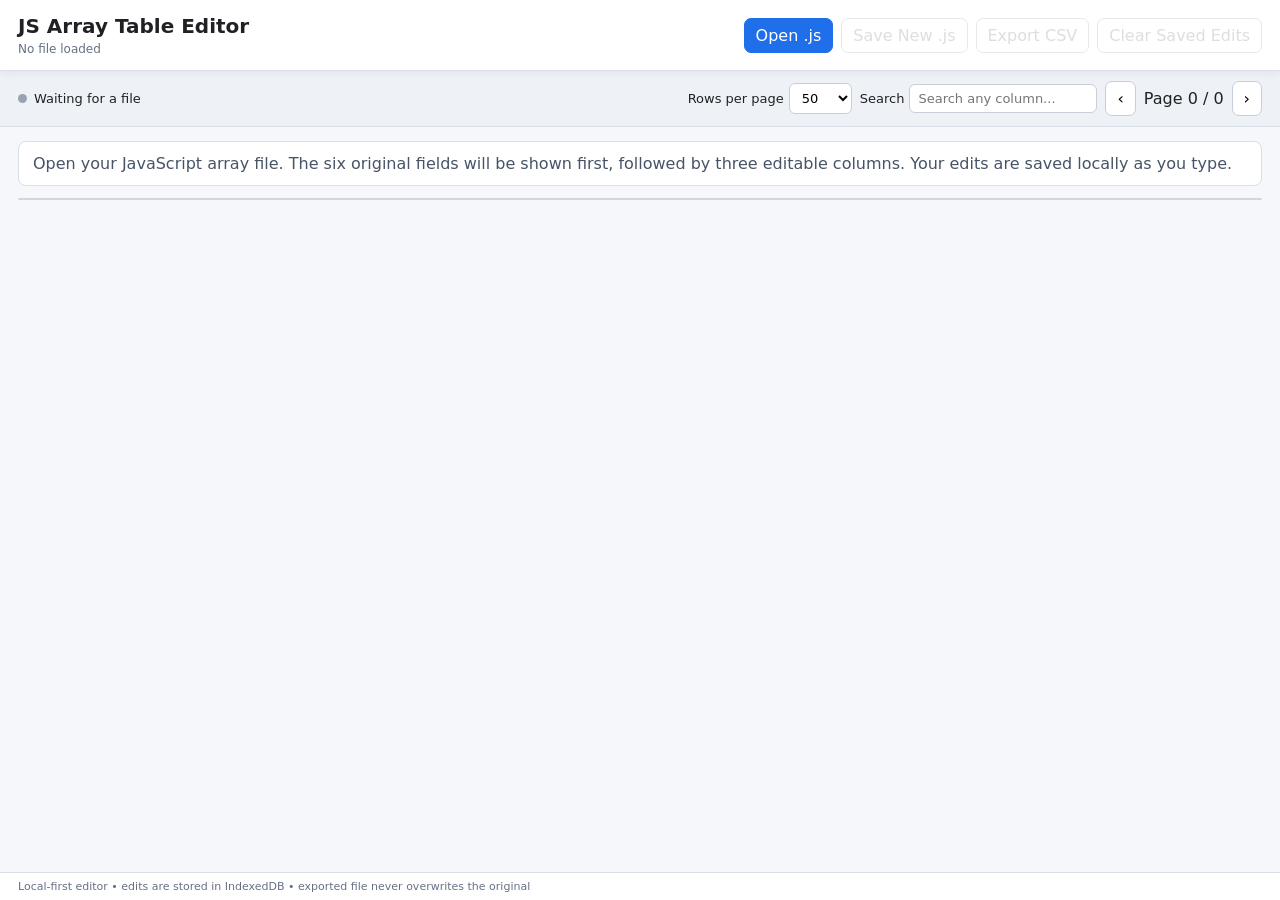
==== arrayEdit/index.html @ d63354dd "update" ====
<!DOCTYPE html>
<html lang="en">
<head>
  <meta charset="UTF-8">
  <meta name="viewport" content="width=device-width, initial-scale=1.0">
  <title>JS Array Table Editor</title>
  <link rel="stylesheet" href="styles.css">
</head>
<body>
  <header class="topbar">
    <div>
      <h1>JS Array Table Editor</h1>
      <div id="fileInfo" class="muted">No file loaded</div>
    </div>
    <div class="actions">
      <label class="button primary">
        Open .js
        <input id="fileInput" type="file" accept=".js,text/javascript,application/javascript">
      </label>
      <button id="saveButton" disabled>Save New .js</button>
      <button id="csvButton" disabled>Export CSV</button>
      <button id="clearEditsButton" disabled>Clear Saved Edits</button>
    </div>
  </header>

  <section class="toolbar">
    <div class="status">
      <span id="saveStatus" class="status-dot"></span>
      <span id="saveText">Waiting for a file</span>
    </div>
    <div class="controls">
      <label>Rows per page
        <select id="pageSize">
          <option>25</option>
          <option selected>50</option>
          <option>100</option>
          <option>250</option>
        </select>
      </label>
      <label>Search
        <input id="searchInput" type="search" placeholder="Search any column...">
      </label>
      <button id="prevPage">‹</button>
      <span id="pageInfo">Page 0 / 0</span>
      <button id="nextPage">›</button>
    </div>
  </section>

  <main>
    <div id="message" class="message">
      Open your JavaScript array file. The six original fields will be shown first,
      followed by three editable columns. Your edits are saved locally as you type.
    </div>

    <div class="table-wrap">
      <table id="dataTable" hidden>
        <thead>
          <tr id="headerRow"></tr>
        </thead>
        <tbody id="tableBody"></tbody>
      </table>
    </div>
  </main>

  <footer>
    <span>Local-first editor • edits are stored in IndexedDB • exported file never overwrites the original</span>
  </footer>

  <script src="app.js"></script>
</body>
</html>
---- arrayEdit/styles.css ----
* { box-sizing: border-box; }

:root {
  font-family: system-ui, -apple-system, "Segoe UI", Roboto, Arial, sans-serif;
  color: #202124;
  background: #f5f7fa;
}

body {
  margin: 0;
  min-height: 100vh;
  display: flex;
  flex-direction: column;
}

.topbar {
  position: sticky;
  top: 0;
  z-index: 10;
  display: flex;
  justify-content: space-between;
  gap: 20px;
  align-items: center;
  padding: 14px 18px;
  background: white;
  border-bottom: 1px solid #d9dee7;
  box-shadow: 0 2px 8px rgba(0,0,0,.06);
}

h1 { margin: 0 0 4px; font-size: 20px; }
.muted { color: #667085; font-size: 12px; }

.actions, .controls {
  display: flex;
  align-items: center;
  gap: 8px;
  flex-wrap: wrap;
}

button, .button, select, input {
  font: inherit;
}

button, .button {
  border: 1px solid #c7ced9;
  background: white;
  border-radius: 7px;
  padding: 7px 11px;
  cursor: pointer;
}

button:hover, .button:hover { background: #f0f3f7; }
button:disabled { opacity: .45; cursor: not-allowed; }

.button {
  display: inline-flex;
  align-items: center;
  position: relative;
}

.button input {
  position: absolute;
  inset: 0;
  opacity: 0;
  cursor: pointer;
}

.primary {
  background: #1f6feb;
  border-color: #1f6feb;
  color: white;
}

.primary:hover { background: #185abc; }

.toolbar {
  display: flex;
  justify-content: space-between;
  gap: 12px;
  padding: 10px 18px;
  background: #eef2f7;
  border-bottom: 1px solid #d9dee7;
}

.controls label {
  display: inline-flex;
  align-items: center;
  gap: 5px;
  font-size: 13px;
}

select, input[type="search"] {
  border: 1px solid #c7ced9;
  border-radius: 6px;
  padding: 6px 8px;
  background: white;
}

.status {
  display: flex;
  align-items: center;
  gap: 7px;
  font-size: 13px;
}

.status-dot {
  width: 9px;
  height: 9px;
  border-radius: 50%;
  background: #98a2b3;
}

.status-dot.saved { background: #16a34a; }
.status-dot.busy { background: #f59e0b; }
.status-dot.error { background: #dc2626; }

main {
  flex: 1;
  padding: 14px 18px 60px;
}

.message {
  margin-bottom: 12px;
  padding: 12px 14px;
  border: 1px solid #d9dee7;
  border-radius: 8px;
  background: white;
  color: #475467;
}

.table-wrap {
  overflow: auto;
  max-height: calc(100vh - 190px);
  border: 1px solid #cfd6e0;
  border-radius: 8px;
  background: white;
}

table {
  border-collapse: separate;
  border-spacing: 0;
  width: max-content;
  min-width: 100%;
}

th, td {
  border-right: 1px solid #e2e6ec;
  border-bottom: 1px solid #e2e6ec;
  padding: 7px 8px;
  vertical-align: top;
  text-align: left;
}

th {
  position: sticky;
  top: 0;
  z-index: 4;
  background: #e9eef5;
  font-size: 13px;
  white-space: nowrap;
}

td {
  max-width: 520px;
  white-space: pre-wrap;
  word-break: break-word;
  font-size: 13px;
}

td.number-cell {
  width: 55px;
  min-width: 55px;
  text-align: right;
  color: #667085;
  background: #fafbfc;
}

td.original {
  max-width: 560px;
}

td.editable {
  min-width: 190px;
  max-width: 360px;
  padding: 0;
  background: #fffef2;
}

td.editable input, td.editable textarea {
  width: 100%;
  min-width: 190px;
  border: 0;
  outline: none;
  padding: 8px;
  background: transparent;
  resize: vertical;
  font: inherit;
}

td.editable:focus-within {
  outline: 2px solid #6ea8fe;
  outline-offset: -2px;
  background: white;
}

.dirty {
  background: #fff3bf !important;
}

footer {
  position: fixed;
  bottom: 0;
  left: 0;
  right: 0;
  padding: 7px 18px;
  font-size: 11px;
  color: #667085;
  background: rgba(255,255,255,.96);
  border-top: 1px solid #d9dee7;
}

@media (max-width: 800px) {
  .topbar, .toolbar { flex-direction: column; align-items: stretch; }
  .table-wrap { max-height: calc(100vh - 280px); }
}
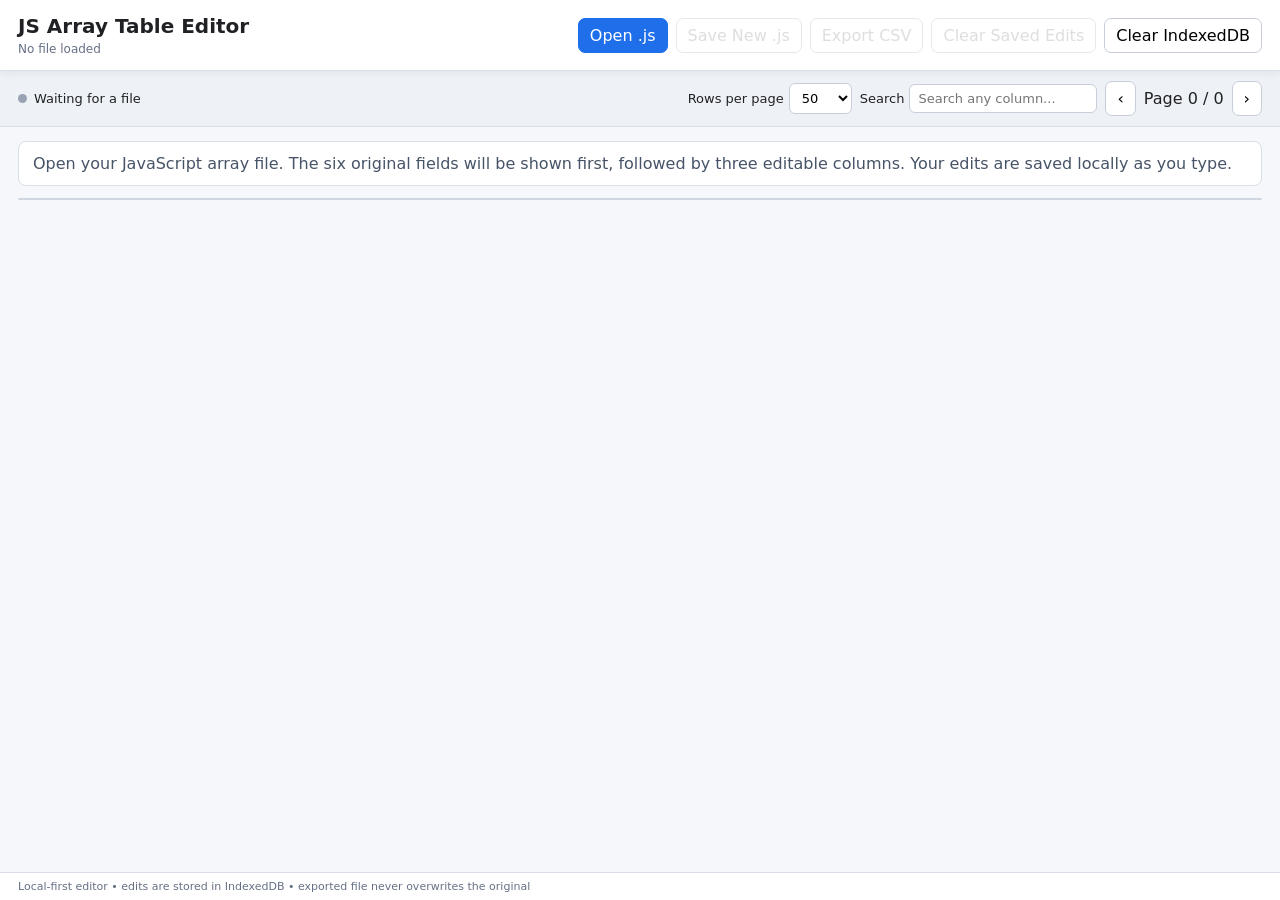
==== commit 5d978683: "update" ====
--- a/arrayEdit/index.html
+++ b/arrayEdit/index.html
@@ -20,6 +20,7 @@
       <button id="saveButton" disabled>Save New .js</button>
       <button id="csvButton" disabled>Export CSV</button>
       <button id="clearEditsButton" disabled>Clear Saved Edits</button>
+      <button id="clearDbButton">Clear IndexedDB</button>
     </div>
   </header>
 
--- a/arrayEdit/styles.css
+++ b/arrayEdit/styles.css
@@ -223,3 +223,10 @@
   .topbar, .toolbar { flex-direction: column; align-items: stretch; }
   .table-wrap { max-height: calc(100vh - 280px); }
 }
+
+
+/* Column resizing */
+th.resizable { position: sticky; top: 0; min-width: 60px; }
+th .resize-handle { position:absolute; top:0; right:-3px; width:7px; height:100%; cursor:col-resize; z-index:20; }
+th .resize-handle:hover, th .resize-handle.dragging { background:rgba(31,111,235,.35); }
+body.resizing, body.resizing * { cursor:col-resize !important; user-select:none !important; }
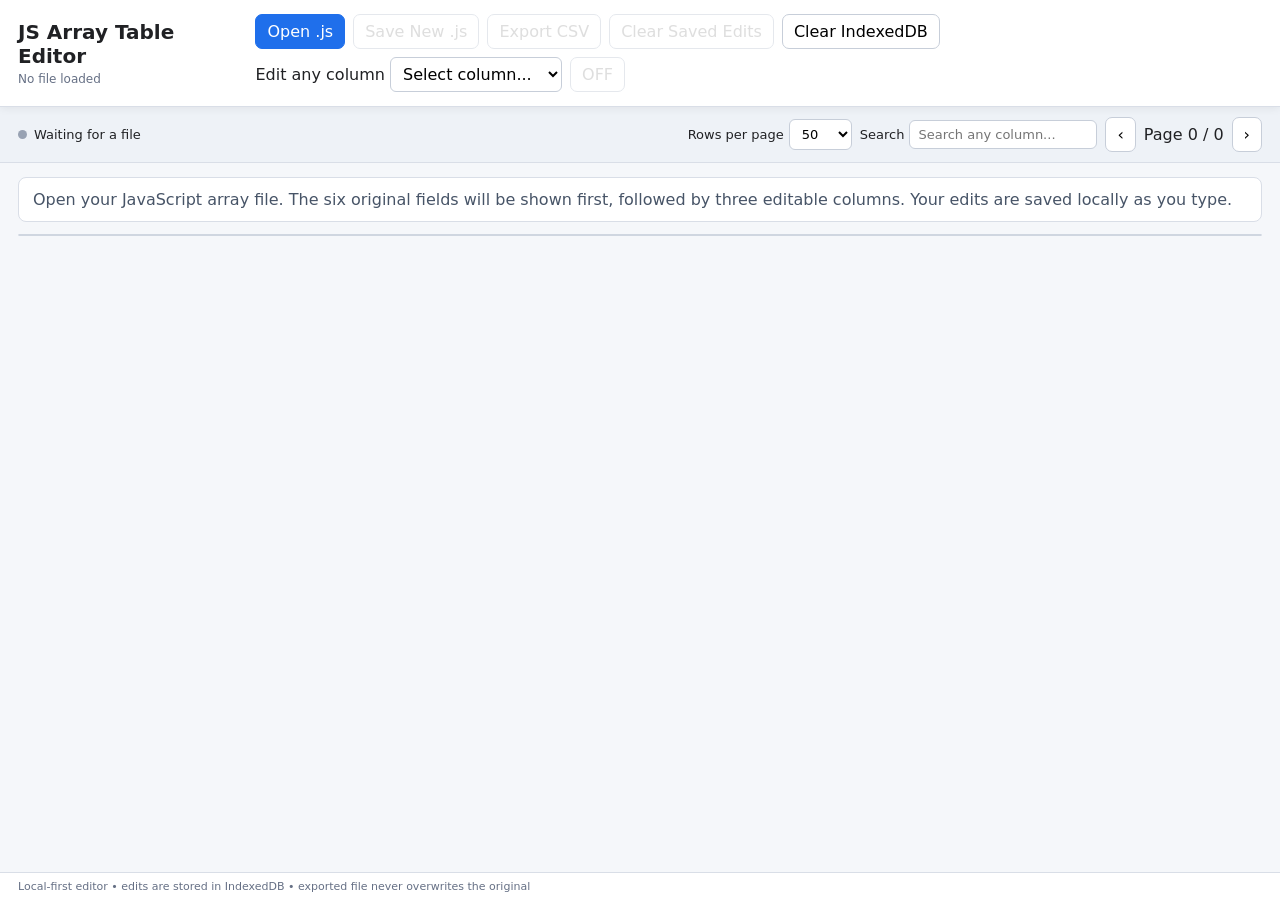
==== commit ca81fb35: "update" ====
--- a/arrayEdit/index.html
+++ b/arrayEdit/index.html
@@ -21,6 +21,11 @@
       <button id="csvButton" disabled>Export CSV</button>
       <button id="clearEditsButton" disabled>Clear Saved Edits</button>
       <button id="clearDbButton">Clear IndexedDB</button>
+      <span class="edit-divider"></span>
+      <label class="edit-control"><span>Edit any column</span>
+        <select id="anyColumnSelect" disabled><option value="">Select column...</option></select>
+      </label>
+      <button id="anyColumnToggle" class="edit-toggle off" disabled>OFF</button>
     </div>
   </header>
 
--- a/arrayEdit/styles.css
+++ b/arrayEdit/styles.css
@@ -225,8 +225,9 @@
 }
 
 
-/* Column resizing */
-th.resizable { position: sticky; top: 0; min-width: 60px; }
-th .resize-handle { position:absolute; top:0; right:-3px; width:7px; height:100%; cursor:col-resize; z-index:20; }
-th .resize-handle:hover, th .resize-handle.dragging { background:rgba(31,111,235,.35); }
-body.resizing, body.resizing * { cursor:col-resize !important; user-select:none !important; }
+/* Excel / Google Sheets style column resizing */
+#dataTable { table-layout: fixed; }
+#dataTable th.resizable { position: sticky; top: 0; overflow: visible; }
+#dataTable .resize-handle { position: absolute; top: 0; right: -5px; width: 10px; height: 100%; cursor: col-resize; z-index: 20; }
+#dataTable .resize-handle:hover, #dataTable .resize-handle.dragging { background: rgba(31,111,235,.25); }
+body.resizing, body.resizing * { cursor: col-resize !important; user-select: none !important; }
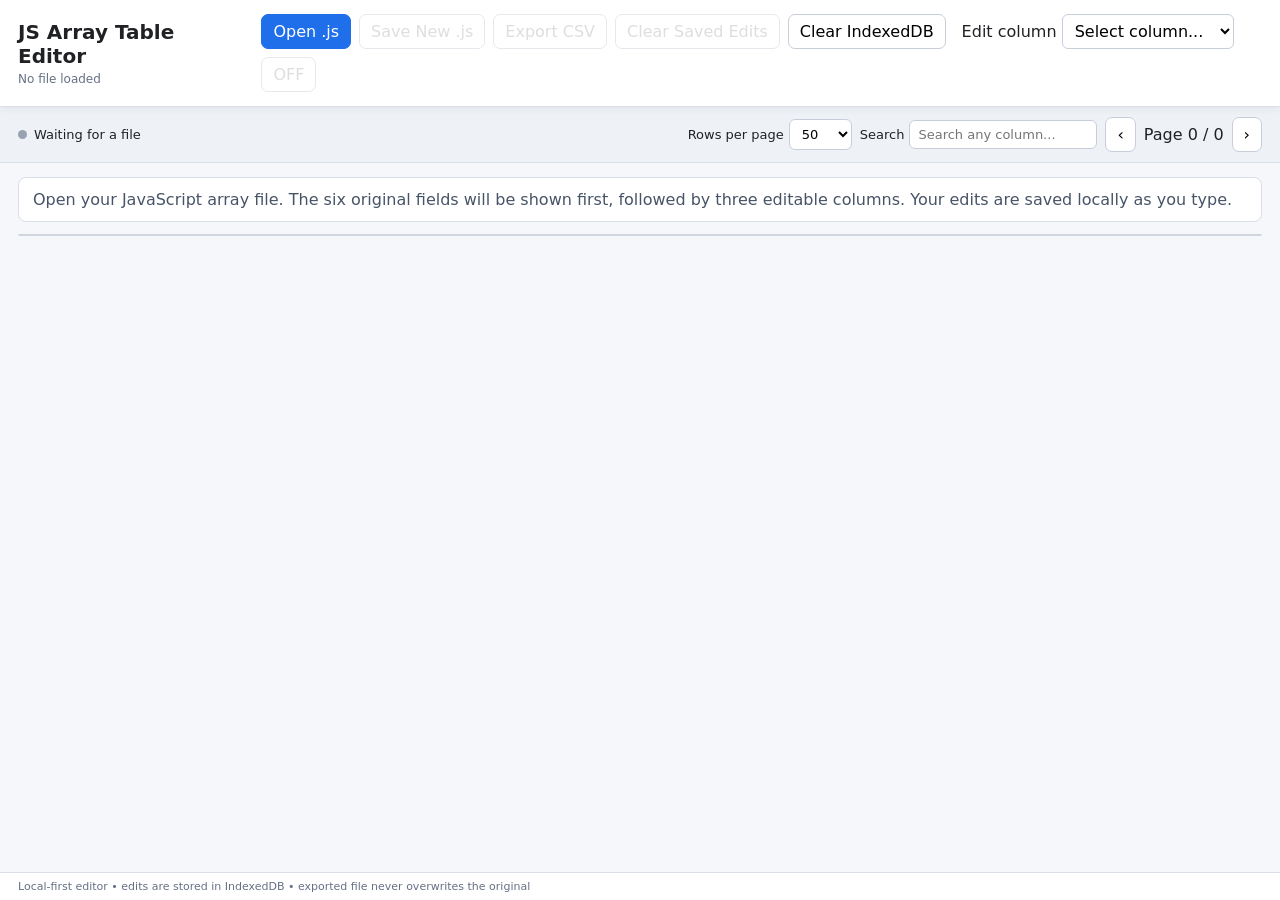
==== commit 3c2c30f6: "update" ====
--- a/arrayEdit/index.html
+++ b/arrayEdit/index.html
@@ -22,7 +22,7 @@
       <button id="clearEditsButton" disabled>Clear Saved Edits</button>
       <button id="clearDbButton">Clear IndexedDB</button>
       <span class="edit-divider"></span>
-      <label class="edit-control"><span>Edit any column</span>
+      <label class="edit-control"><span>Edit column</span>
         <select id="anyColumnSelect" disabled><option value="">Select column...</option></select>
       </label>
       <button id="anyColumnToggle" class="edit-toggle off" disabled>OFF</button>
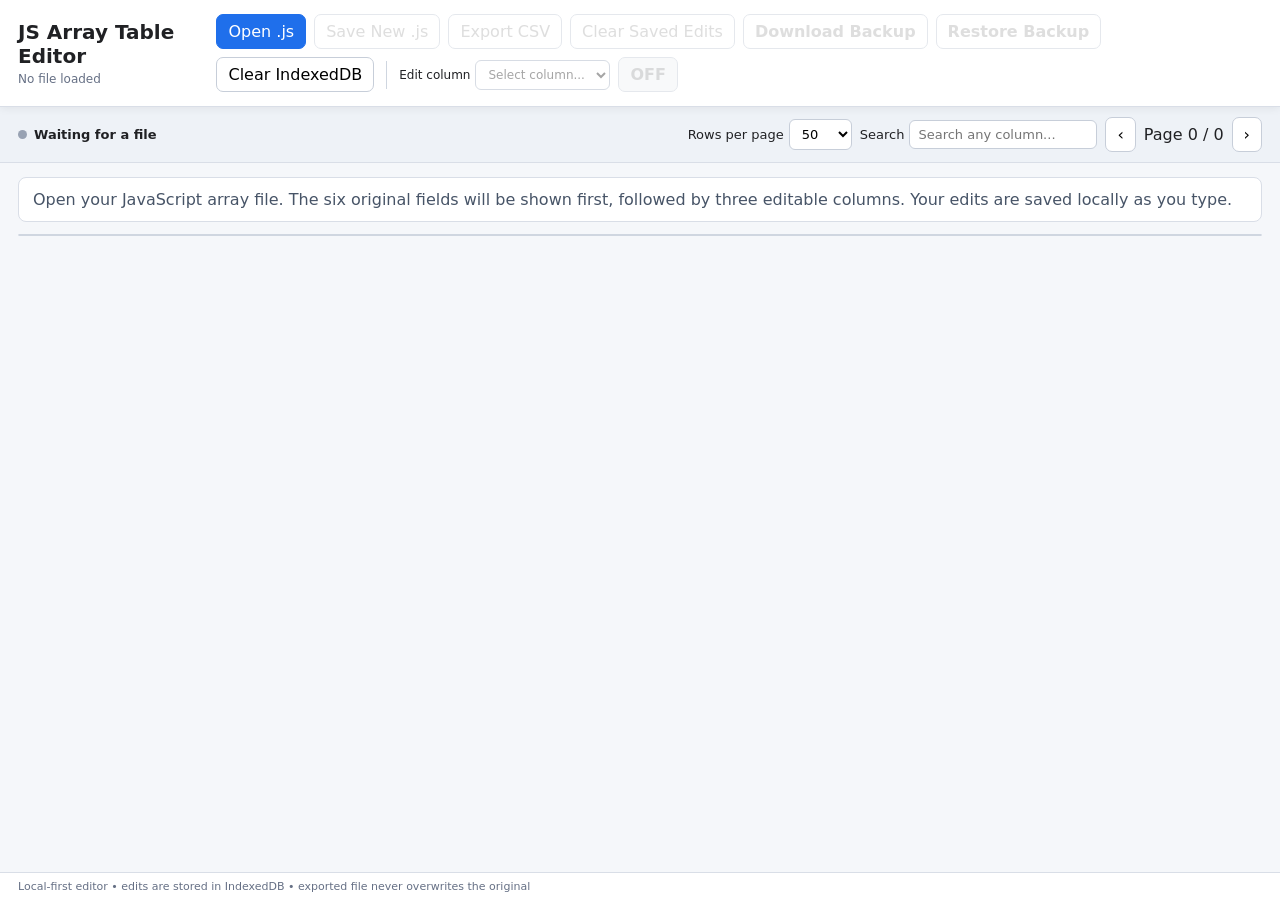
==== commit d923d366: "u" ====
--- a/arrayEdit/index.html
+++ b/arrayEdit/index.html
@@ -20,6 +20,9 @@
       <button id="saveButton" disabled>Save New .js</button>
       <button id="csvButton" disabled>Export CSV</button>
       <button id="clearEditsButton" disabled>Clear Saved Edits</button>
+      <button id="backupButton" disabled>Download Backup</button>
+      <button id="restoreButton" disabled>Restore Backup</button>
+<input id="restoreInput" type="file" accept=".js,.json,.txt" hidden>
       <button id="clearDbButton">Clear IndexedDB</button>
       <span class="edit-divider"></span>
       <label class="edit-control"><span>Edit column</span>
--- a/arrayEdit/styles.css
+++ b/arrayEdit/styles.css
@@ -231,3 +231,36 @@
 #dataTable .resize-handle { position: absolute; top: 0; right: -5px; width: 10px; height: 100%; cursor: col-resize; z-index: 20; }
 #dataTable .resize-handle:hover, #dataTable .resize-handle.dragging { background: rgba(31,111,235,.25); }
 body.resizing, body.resizing * { cursor: col-resize !important; user-select: none !important; }
+
+
+.edit-divider{width:1px;height:28px;background:#cfd6e0;margin:0 4px}.edit-control{display:inline-flex;align-items:center;gap:5px;font-size:12px}.edit-control select{max-width:170px}.edit-toggle{min-width:52px;font-weight:700}.edit-toggle.on{background:#198754;border-color:#198754;color:white}.edit-toggle.off{background:#f1f3f5}th.protected-edit{background:#fff0c2!important}td.protected-edit{background:#fffdf0}
+
+
+/* Data-safety status */
+#saveText {
+  font-weight: 600;
+}
+
+.safety-note {
+  margin: 8px 0 12px;
+  padding: 9px 12px;
+  border-left: 4px solid #198754;
+  background: #f4fbf6;
+  font-size: 12px;
+}
+
+#backupButton {
+  font-weight: 600;
+}
+
+#restoreButton {
+  font-weight: 600;
+}
+
+.recovered {
+  background: #e8f7ed !important;
+}
+
+.save-error {
+  background: #fdecec !important;
+}
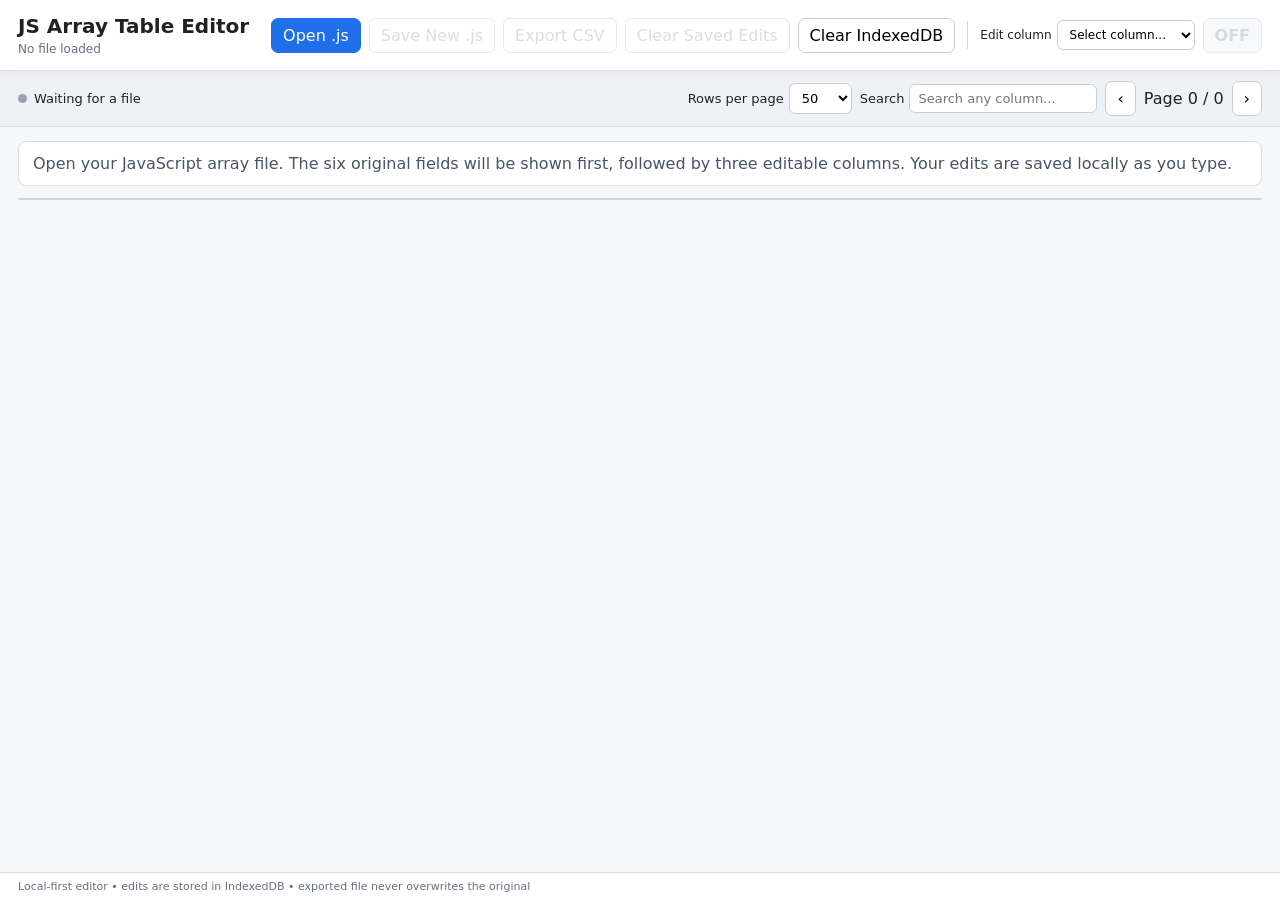
==== commit 02638523: "u" ====
--- a/arrayEdit/index.html
+++ b/arrayEdit/index.html
@@ -20,9 +20,6 @@
       <button id="saveButton" disabled>Save New .js</button>
       <button id="csvButton" disabled>Export CSV</button>
       <button id="clearEditsButton" disabled>Clear Saved Edits</button>
-      <button id="backupButton" disabled>Download Backup</button>
-      <button id="restoreButton" disabled>Restore Backup</button>
-<input id="restoreInput" type="file" accept=".js,.json,.txt" hidden>
       <button id="clearDbButton">Clear IndexedDB</button>
       <span class="edit-divider"></span>
       <label class="edit-control"><span>Edit column</span>
--- a/arrayEdit/styles.css
+++ b/arrayEdit/styles.css
@@ -234,33 +234,3 @@
 
 
 .edit-divider{width:1px;height:28px;background:#cfd6e0;margin:0 4px}.edit-control{display:inline-flex;align-items:center;gap:5px;font-size:12px}.edit-control select{max-width:170px}.edit-toggle{min-width:52px;font-weight:700}.edit-toggle.on{background:#198754;border-color:#198754;color:white}.edit-toggle.off{background:#f1f3f5}th.protected-edit{background:#fff0c2!important}td.protected-edit{background:#fffdf0}
-
-
-/* Data-safety status */
-#saveText {
-  font-weight: 600;
-}
-
-.safety-note {
-  margin: 8px 0 12px;
-  padding: 9px 12px;
-  border-left: 4px solid #198754;
-  background: #f4fbf6;
-  font-size: 12px;
-}
-
-#backupButton {
-  font-weight: 600;
-}
-
-#restoreButton {
-  font-weight: 600;
-}
-
-.recovered {
-  background: #e8f7ed !important;
-}
-
-.save-error {
-  background: #fdecec !important;
-}
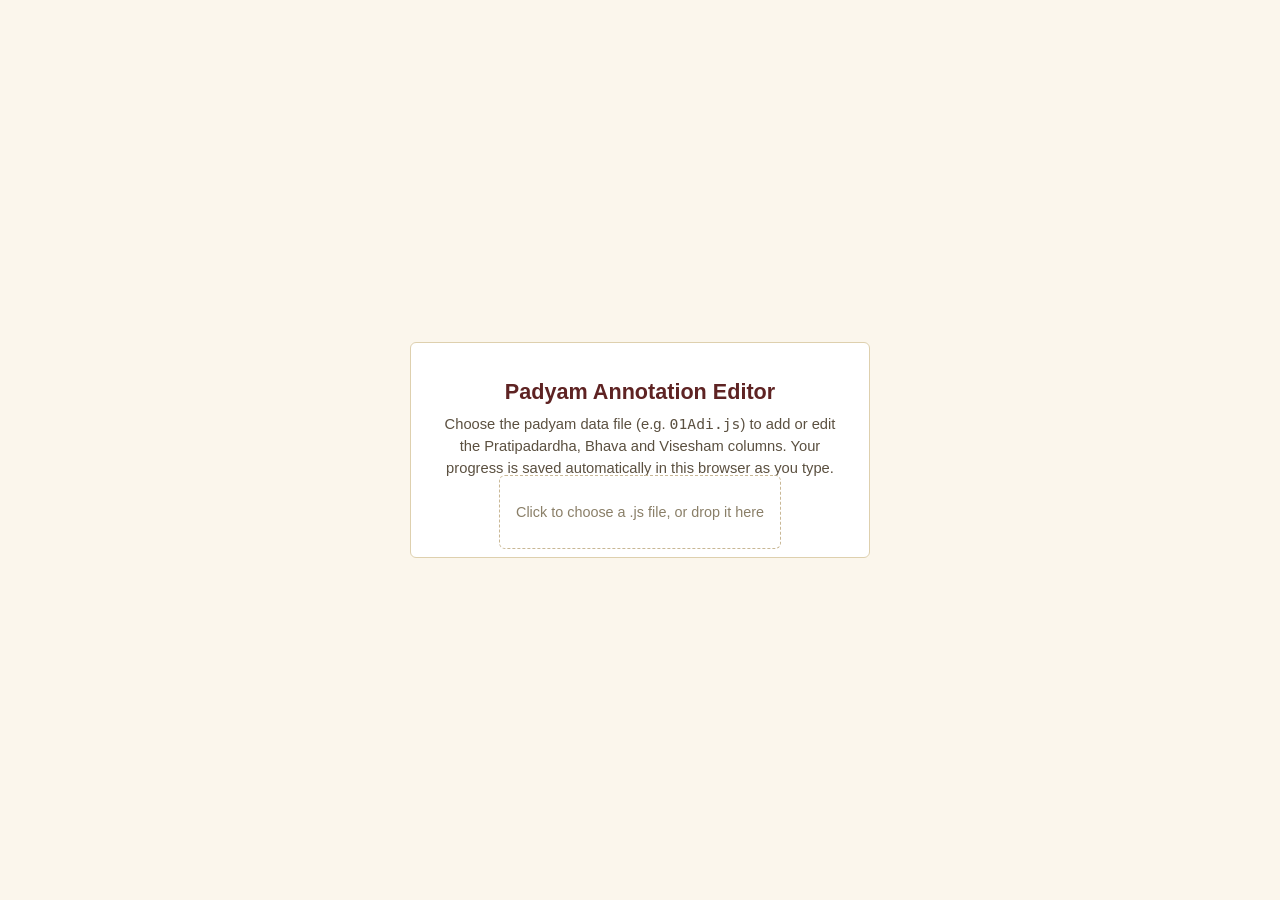
==== commit 4414da33: "u" ====
--- a/arrayEdit/index.html
+++ b/arrayEdit/index.html
@@ -1,77 +1,684 @@
 <!DOCTYPE html>
 <html lang="en">
 <head>
-  <meta charset="UTF-8">
-  <meta name="viewport" content="width=device-width, initial-scale=1.0">
-  <title>JS Array Table Editor</title>
-  <link rel="stylesheet" href="styles.css">
+<meta charset="UTF-8">
+<meta name="viewport" content="width=device-width, initial-scale=1.0">
+<title>Padyam Annotation Editor</title>
+<style>
+  :root{
+    --paper:#FBF6EC;
+    --paper-raised:#FFFFFF;
+    --ink:#2A2118;
+    --ink-soft:#5B5040;
+    --maroon:#7A2E2E;
+    --maroon-dark:#5E2323;
+    --olive:#6B6B45;
+    --line:#DED0AE;
+    --field-border:#C9B896;
+    --field-focus:#7A2E2E;
+    --muted:#8A7F68;
+    --danger:#A33;
+  }
+  *{box-sizing:border-box;}
+  html,body{height:100%;}
+  body{
+    margin:0;
+    background:var(--paper);
+    color:var(--ink);
+    font-family:-apple-system,"Segoe UI",Roboto,"Noto Sans Telugu",sans-serif;
+    display:flex;
+    flex-direction:column;
+    min-height:100vh;
+  }
+  .telugu, .padyam-text, .field-input{
+    font-family:"Noto Serif Telugu","Noto Serif",Georgia,"Noto Sans Telugu",serif;
+  }
+
+  /* ---------- Load screen ---------- */
+  #loadScreen{
+    flex:1;
+    display:flex;
+    align-items:center;
+    justify-content:center;
+    padding:24px;
+  }
+  .load-card{
+    max-width:460px;
+    width:100%;
+    background:var(--paper-raised);
+    border:1px solid var(--line);
+    border-radius:6px;
+    padding:36px 32px;
+    text-align:center;
+  }
+  .load-card h1{
+    font-size:1.35rem;
+    margin:0 0 8px;
+    color:var(--maroon-dark);
+    font-weight:600;
+  }
+  .load-card p{
+    color:var(--ink-soft);
+    font-size:0.92rem;
+    line-height:1.5;
+    margin:0 0 24px;
+  }
+  .file-drop{
+    border:1.5px dashed var(--field-border);
+    border-radius:6px;
+    padding:28px 16px;
+    cursor:pointer;
+    color:var(--muted);
+    font-size:0.9rem;
+    transition:border-color .15s, background .15s;
+  }
+  .file-drop:hover, .file-drop.dragover{
+    border-color:var(--maroon);
+    background:#FFFBF2;
+  }
+  .file-drop input{display:none;}
+  #loadError{
+    color:var(--danger);
+    font-size:0.85rem;
+    margin-top:16px;
+    display:none;
+  }
+
+  /* ---------- Resume modal ---------- */
+  .overlay{
+    position:fixed; inset:0;
+    background:rgba(42,33,24,0.45);
+    display:none;
+    align-items:center;
+    justify-content:center;
+    z-index:50;
+    padding:20px;
+  }
+  .overlay.show{display:flex;}
+  .modal{
+    background:var(--paper-raised);
+    border-radius:6px;
+    max-width:420px;
+    width:100%;
+    padding:28px;
+    border:1px solid var(--line);
+  }
+  .modal h2{
+    margin:0 0 10px;
+    font-size:1.1rem;
+    color:var(--maroon-dark);
+  }
+  .modal p{
+    font-size:0.9rem;
+    color:var(--ink-soft);
+    line-height:1.5;
+    margin:0 0 20px;
+  }
+  .modal-actions{
+    display:flex;
+    gap:10px;
+    justify-content:flex-end;
+  }
+
+  /* ---------- Buttons ---------- */
+  button{
+    font-family:inherit;
+    font-size:0.88rem;
+    border-radius:5px;
+    border:1px solid transparent;
+    padding:9px 18px;
+    cursor:pointer;
+    transition:background .15s, opacity .15s, border-color .15s;
+  }
+  button:disabled{opacity:0.4; cursor:not-allowed;}
+  .btn-primary{background:var(--maroon); color:#fff;}
+  .btn-primary:hover:not(:disabled){background:var(--maroon-dark);}
+  .btn-secondary{background:transparent; color:var(--ink); border-color:var(--field-border);}
+  .btn-secondary:hover:not(:disabled){border-color:var(--maroon); color:var(--maroon-dark);}
+  .btn-ghost{background:transparent; color:var(--muted); border:none; text-decoration:underline; padding:4px 6px;}
+
+  /* ---------- Editor shell ---------- */
+  #editor{display:none; flex:1; flex-direction:column; min-height:100vh;}
+  #editor.show{display:flex;}
+
+  .topbar{
+    position:sticky; top:0; z-index:10;
+    background:var(--paper-raised);
+    border-bottom:1px solid var(--line);
+    padding:12px 20px;
+  }
+  .topbar-row1{
+    display:flex;
+    justify-content:space-between;
+    align-items:baseline;
+    gap:12px;
+    max-width:680px;
+    margin:0 auto;
+  }
+  .location-fields{
+    display:flex;
+    flex-wrap:wrap;
+    gap:6px 16px;
+    font-size:0.85rem;
+    color:var(--ink-soft);
+  }
+  .location-fields b{color:var(--ink); font-weight:600;}
+  .file-name-tag{font-size:0.78rem; color:var(--muted);}
+  .change-file-link{font-size:0.78rem;}
+
+  .progress-bar{
+    max-width:680px;
+    margin:8px auto 0;
+    display:flex;
+    align-items:center;
+    gap:10px;
+    font-size:0.82rem;
+    color:var(--muted);
+  }
+  .progress-bar input[type="number"]{
+    width:64px;
+    padding:3px 6px;
+    border:1px solid var(--field-border);
+    border-radius:4px;
+    font-size:0.82rem;
+    text-align:center;
+  }
+  .progress-track{
+    flex:1;
+    height:4px;
+    background:var(--line);
+    border-radius:2px;
+    overflow:hidden;
+  }
+  .progress-fill{height:100%; background:var(--maroon); width:0%;}
+
+  .content{
+    flex:1;
+    max-width:680px;
+    width:100%;
+    margin:0 auto;
+    padding:24px 20px 40px;
+  }
+
+  .readonly-block{
+    background:var(--paper-raised);
+    border:1px solid var(--line);
+    border-radius:6px;
+    padding:20px 22px;
+    margin-bottom:22px;
+  }
+  .padyam-meta{
+    font-size:0.82rem;
+    color:var(--olive);
+    margin-bottom:10px;
+    font-weight:600;
+  }
+  .padyam-text{
+    font-size:1.15rem;
+    line-height:1.9;
+    white-space:pre-wrap;
+    color:var(--ink);
+  }
+
+  .field-group{margin-bottom:20px;}
+  .field-group label{
+    display:block;
+    font-size:0.82rem;
+    font-weight:600;
+    color:var(--maroon-dark);
+    margin-bottom:6px;
+  }
+  .field-input{
+    width:100%;
+    min-height:70px;
+    padding:10px 12px;
+    border:1px solid var(--field-border);
+    border-radius:5px;
+    font-size:1rem;
+    line-height:1.6;
+    resize:vertical;
+    background:var(--paper-raised);
+    color:var(--ink);
+  }
+  .field-input:focus{
+    outline:none;
+    border-color:var(--field-focus);
+    box-shadow:0 0 0 2px rgba(122,46,46,0.12);
+  }
+
+  .statusbar{
+    max-width:680px;
+    margin:0 auto;
+    padding:0 20px 8px;
+    font-size:0.76rem;
+    color:var(--muted);
+    text-align:center;
+  }
+  .statusbar.saving{color:var(--olive);}
+
+  .footer{
+    position:sticky; bottom:0;
+    background:var(--paper-raised);
+    border-top:1px solid var(--line);
+    padding:14px 20px;
+  }
+  .footer-inner{
+    max-width:680px;
+    margin:0 auto;
+    display:flex;
+    justify-content:space-between;
+    align-items:center;
+    gap:10px;
+  }
+  .footer-inner .nav-buttons{display:flex; gap:8px;}
+
+  @media (max-width:480px){
+    .footer-inner{flex-wrap:wrap;}
+    .padyam-text{font-size:1.05rem;}
+  }
+</style>
 </head>
 <body>
-  <header class="topbar">
-    <div>
-      <h1>JS Array Table Editor</h1>
-      <div id="fileInfo" class="muted">No file loaded</div>
+
+  <!-- ============ LOAD SCREEN ============ -->
+  <div id="loadScreen">
+    <div class="load-card">
+      <h1>Padyam Annotation Editor</h1>
+      <p>Choose the padyam data file (e.g. <code>01Adi.js</code>) to add or edit the Pratipadardha, Bhava and Visesham columns. Your progress is saved automatically in this browser as you type.</p>
+      <label class="file-drop" id="fileDrop">
+        <span id="fileDropLabel">Click to choose a .js file, or drop it here</span>
+        <input type="file" id="fileInput" accept=".js">
+      </label>
+      <div id="loadError"></div>
     </div>
-    <div class="actions">
-      <label class="button primary">
-        Open .js
-        <input id="fileInput" type="file" accept=".js,text/javascript,application/javascript">
-      </label>
-      <button id="saveButton" disabled>Save New .js</button>
-      <button id="csvButton" disabled>Export CSV</button>
-      <button id="clearEditsButton" disabled>Clear Saved Edits</button>
-      <button id="clearDbButton">Clear IndexedDB</button>
-      <span class="edit-divider"></span>
-      <label class="edit-control"><span>Edit column</span>
-        <select id="anyColumnSelect" disabled><option value="">Select column...</option></select>
-      </label>
-      <button id="anyColumnToggle" class="edit-toggle off" disabled>OFF</button>
+  </div>
+
+  <!-- ============ RESUME MODAL ============ -->
+  <div class="overlay" id="resumeOverlay">
+    <div class="modal">
+      <h2>Unsaved progress found</h2>
+      <p id="resumeText"></p>
+      <div class="modal-actions">
+        <button class="btn-secondary" id="startFreshBtn">Start from selected file</button>
+        <button class="btn-primary" id="resumeBtn">Resume</button>
+      </div>
     </div>
-  </header>
-
-  <section class="toolbar">
-    <div class="status">
-      <span id="saveStatus" class="status-dot"></span>
-      <span id="saveText">Waiting for a file</span>
+  </div>
+
+  <!-- ============ EDITOR ============ -->
+  <div id="editor">
+    <div class="topbar">
+      <div class="topbar-row1">
+        <div class="location-fields" id="locationFields"></div>
+        <div>
+          <span class="file-name-tag" id="fileNameTag"></span>
+          &nbsp;<a href="#" class="change-file-link btn-ghost" id="changeFileLink">Load different file</a>
+        </div>
+      </div>
+      <div class="progress-bar">
+        <span>Row</span>
+        <input type="number" id="jumpInput" min="1">
+        <span id="totalRowsLabel">/ 0</span>
+        <div class="progress-track"><div class="progress-fill" id="progressFill"></div></div>
+      </div>
     </div>
-    <div class="controls">
-      <label>Rows per page
-        <select id="pageSize">
-          <option>25</option>
-          <option selected>50</option>
-          <option>100</option>
-          <option>250</option>
-        </select>
-      </label>
-      <label>Search
-        <input id="searchInput" type="search" placeholder="Search any column...">
-      </label>
-      <button id="prevPage">‹</button>
-      <span id="pageInfo">Page 0 / 0</span>
-      <button id="nextPage">›</button>
+
+    <div class="content">
+      <div class="readonly-block">
+        <div class="padyam-meta" id="padyamMeta"></div>
+        <div class="padyam-text telugu" id="padyamText"></div>
+      </div>
+
+      <div class="field-group">
+        <label for="pratipadardhaInput">Pratipadardha</label>
+        <textarea class="field-input" id="pratipadardhaInput"></textarea>
+      </div>
+      <div class="field-group">
+        <label for="bhavaInput">Bhava</label>
+        <textarea class="field-input" id="bhavaInput"></textarea>
+      </div>
+      <div class="field-group">
+        <label for="visesbamInput">Visesham</label>
+        <textarea class="field-input" id="visesbamInput"></textarea>
+      </div>
     </div>
-  </section>
-
-  <main>
-    <div id="message" class="message">
-      Open your JavaScript array file. The six original fields will be shown first,
-      followed by three editable columns. Your edits are saved locally as you type.
+
+    <div class="statusbar" id="statusBar">&nbsp;</div>
+
+    <div class="footer">
+      <div class="footer-inner">
+        <div class="nav-buttons">
+          <button class="btn-secondary" id="prevBtn">Previous</button>
+          <button class="btn-secondary" id="nextBtn">Next</button>
+        </div>
+        <button class="btn-primary" id="saveBtn">Save</button>
+      </div>
     </div>
-
-    <div class="table-wrap">
-      <table id="dataTable" hidden>
-        <thead>
-          <tr id="headerRow"></tr>
-        </thead>
-        <tbody id="tableBody"></tbody>
-      </table>
-    </div>
-  </main>
-
-  <footer>
-    <span>Local-first editor • edits are stored in IndexedDB • exported file never overwrites the original</span>
-  </footer>
-
-  <script src="app.js"></script>
+  </div>
+
+<script>
+(function(){
+  "use strict";
+
+  // ---------------- State ----------------
+  var state = {
+    varName: "",
+    originalFileName: "",
+    rows: [],          // each row normalized to 9 columns
+    currentIndex: 0,
+    lastExportedAt: null
+  };
+  var autosaveTimer = null;
+  var pendingFile = null; // {name, parsedRows, varName} awaiting resume decision
+
+  // ---------------- Helpers ----------------
+  function deriveVarName(fileName){
+    var base = fileName.replace(/\.[jJ][sS]$/, "");
+    base = base.replace(/^\d+/, "");
+    return base || "Data";
+  }
+
+  function stripModuleExports(text){
+    return text.replace(
+      /if\s*\(\s*typeof\s+module\s*!==\s*["']undefined["']\s*&&\s*module\.exports\s*\)\s*\{[\s\S]*?\}\s*;?/,
+      ""
+    );
+  }
+
+  function parseArrayFromText(text){
+    var cleaned = stripModuleExports(text);
+    var m = cleaned.match(/(?:const|let|var)\s+\w+\s*=\s*(\[[\s\S]*\])\s*;?\s*$/);
+    if (!m) {
+      throw new Error("Could not find an array declaration (const/let/var NAME = [ ... ];) in this file.");
+    }
+    var arr;
+    try {
+      arr = new Function('"use strict"; return ' + m[1] + ';')();
+    } catch (e) {
+      throw new Error("Found an array declaration but could not parse it as JavaScript: " + e.message);
+    }
+    if (!Array.isArray(arr)) throw new Error("The parsed data is not an array.");
+    return arr;
+  }
+
+  function normalizeRow(row){
+    var r = row.slice(0, 6);
+    while (r.length < 6) r.push("");
+    for (var i = 6; i < 9; i++) {
+      r[i] = (row[i] !== undefined && row[i] !== null) ? String(row[i]) : "";
+    }
+    return r;
+  }
+
+  function cleanText(s){
+    return String(s || "")
+      .replace(/\r\n|\r|\n/g, " ")
+      .replace(/\s+/g, " ")
+      .trim();
+  }
+
+  function draftKey(fileName){
+    return "padyamEditor::" + fileName;
+  }
+
+  function saveDraftNow(){
+    try {
+      var payload = {
+        varName: state.varName,
+        originalFileName: state.originalFileName,
+        rows: state.rows,
+        currentIndex: state.currentIndex,
+        updatedAt: Date.now()
+      };
+      localStorage.setItem(draftKey(state.originalFileName), JSON.stringify(payload));
+      setStatus("Autosaved · " + formatTime(payload.updatedAt), false);
+    } catch (e) {
+      setStatus("Autosave failed (browser storage may be full): " + e.message, true);
+    }
+  }
+
+  function scheduleAutosave(){
+    setStatus("Saving…", true);
+    if (autosaveTimer) clearTimeout(autosaveTimer);
+    autosaveTimer = setTimeout(saveDraftNow, 500);
+  }
+
+  function formatTime(ts){
+    var d = new Date(ts);
+    return d.toLocaleTimeString();
+  }
+
+  function setStatus(msg, active){
+    var el = document.getElementById("statusBar");
+    el.textContent = msg;
+    el.className = "statusbar" + (active ? " saving" : "");
+  }
+
+  // ---------------- Loading a file ----------------
+  var fileInput = document.getElementById("fileInput");
+  var fileDrop = document.getElementById("fileDrop");
+  var loadError = document.getElementById("loadError");
+
+  fileDrop.addEventListener("dragover", function(e){ e.preventDefault(); fileDrop.classList.add("dragover"); });
+  fileDrop.addEventListener("dragleave", function(){ fileDrop.classList.remove("dragover"); });
+  fileDrop.addEventListener("drop", function(e){
+    e.preventDefault();
+    fileDrop.classList.remove("dragover");
+    if (e.dataTransfer.files && e.dataTransfer.files[0]) {
+      handleFile(e.dataTransfer.files[0]);
+    }
+  });
+  fileInput.addEventListener("change", function(){
+    if (fileInput.files && fileInput.files[0]) handleFile(fileInput.files[0]);
+  });
+
+  function handleFile(file){
+    loadError.style.display = "none";
+    var reader = new FileReader();
+    reader.onload = function(){
+      try {
+        var arr = parseArrayFromText(reader.result);
+        var rows = arr.map(normalizeRow);
+        var varName = deriveVarName(file.name);
+
+        var existingDraftRaw = null;
+        try { existingDraftRaw = localStorage.getItem(draftKey(file.name)); } catch(e){}
+
+        if (existingDraftRaw) {
+          var draft;
+          try { draft = JSON.parse(existingDraftRaw); } catch(e){ draft = null; }
+          if (draft && Array.isArray(draft.rows) && draft.rows.length) {
+            pendingFile = { name: file.name, rows: rows, varName: varName };
+            showResumeModal(draft, file.name);
+            return;
+          }
+        }
+
+        startEditing(varName, file.name, rows, 0);
+      } catch (err) {
+        loadError.textContent = err.message;
+        loadError.style.display = "block";
+      }
+    };
+    reader.onerror = function(){
+      loadError.textContent = "Could not read the file.";
+      loadError.style.display = "block";
+    };
+    reader.readAsText(file);
+  }
+
+  // ---------------- Resume modal ----------------
+  var resumeOverlay = document.getElementById("resumeOverlay");
+  var resumeText = document.getElementById("resumeText");
+  var resumeBtn = document.getElementById("resumeBtn");
+  var startFreshBtn = document.getElementById("startFreshBtn");
+
+  function showResumeModal(draft, fileName){
+    var rowNum = (draft.currentIndex || 0) + 1;
+    var total = draft.rows.length;
+    var when = draft.updatedAt ? formatTime(draft.updatedAt) : "an earlier session";
+    resumeText.textContent = "Found saved progress for \"" + fileName + "\" — at row " + rowNum + " of " + total + ", last saved " + when + ". Resume where you left off, or start fresh from the file you just selected (this will overwrite the saved progress)?";
+    resumeOverlay.classList.add("show");
+
+    resumeBtn.onclick = function(){
+      resumeOverlay.classList.remove("show");
+      startEditing(draft.varName, draft.originalFileName, draft.rows, draft.currentIndex || 0);
+    };
+    startFreshBtn.onclick = function(){
+      resumeOverlay.classList.remove("show");
+      startEditing(pendingFile.varName, pendingFile.name, pendingFile.rows, 0);
+    };
+  }
+
+  // ---------------- Editor ----------------
+  var loadScreen = document.getElementById("loadScreen");
+  var editor = document.getElementById("editor");
+  var locationFields = document.getElementById("locationFields");
+  var fileNameTag = document.getElementById("fileNameTag");
+  var padyamMeta = document.getElementById("padyamMeta");
+  var padyamText = document.getElementById("padyamText");
+  var pratipadardhaInput = document.getElementById("pratipadardhaInput");
+  var bhavaInput = document.getElementById("bhavaInput");
+  var visesbamInput = document.getElementById("visesbamInput");
+  var prevBtn = document.getElementById("prevBtn");
+  var nextBtn = document.getElementById("nextBtn");
+  var saveBtn = document.getElementById("saveBtn");
+  var jumpInput = document.getElementById("jumpInput");
+  var totalRowsLabel = document.getElementById("totalRowsLabel");
+  var progressFill = document.getElementById("progressFill");
+  var changeFileLink = document.getElementById("changeFileLink");
+
+  function startEditing(varName, fileName, rows, startIndex){
+    state.varName = varName;
+    state.originalFileName = fileName;
+    state.rows = rows;
+    state.currentIndex = Math.min(Math.max(startIndex, 0), rows.length - 1);
+
+    loadScreen.style.display = "none";
+    editor.classList.add("show");
+    fileNameTag.textContent = fileName;
+    jumpInput.max = rows.length;
+    totalRowsLabel.textContent = "/ " + rows.length;
+
+    renderRow();
+    saveDraftNow();
+  }
+
+  function renderRow(){
+    var row = state.rows[state.currentIndex];
+    locationFields.innerHTML =
+      "<span><b>Parva:</b> " + escapeHtml(row[0]) + "</span>" +
+      "<span><b>Asvasa:</b> " + escapeHtml(row[1]) + "</span>" +
+      "<span><b>Header:</b> " + escapeHtml(row[2]) + "</span>";
+
+    padyamMeta.textContent = "Padyam " + row[3] + " · " + row[4];
+    padyamText.textContent = row[5];
+
+    pratipadardhaInput.value = row[6];
+    bhavaInput.value = row[7];
+    visesbamInput.value = row[8];
+
+    jumpInput.value = state.currentIndex + 1;
+    progressFill.style.width = (((state.currentIndex + 1) / state.rows.length) * 100) + "%";
+
+    prevBtn.disabled = state.currentIndex === 0;
+    nextBtn.disabled = state.currentIndex === state.rows.length - 1;
+  }
+
+  function escapeHtml(s){
+    return String(s == null ? "" : s).replace(/[&<>"']/g, function(c){
+      return {"&":"&amp;","<":"&lt;",">":"&gt;","\"":"&quot;","'":"&#39;"}[c];
+    });
+  }
+
+  function captureCurrentFields(){
+    var row = state.rows[state.currentIndex];
+    row[6] = pratipadardhaInput.value;
+    row[7] = bhavaInput.value;
+    row[8] = visesbamInput.value;
+  }
+
+  [pratipadardhaInput, bhavaInput, visesbamInput].forEach(function(el){
+    el.addEventListener("input", function(){
+      captureCurrentFields();
+      scheduleAutosave();
+    });
+  });
+
+  prevBtn.addEventListener("click", function(){
+    captureCurrentFields();
+    saveDraftNow();
+    if (state.currentIndex > 0) {
+      state.currentIndex--;
+      renderRow();
+    }
+  });
+
+  nextBtn.addEventListener("click", function(){
+    captureCurrentFields();
+    saveDraftNow();
+    if (state.currentIndex < state.rows.length - 1) {
+      state.currentIndex++;
+      renderRow();
+    }
+  });
+
+  jumpInput.addEventListener("change", function(){
+    var n = parseInt(jumpInput.value, 10);
+    if (isNaN(n)) { jumpInput.value = state.currentIndex + 1; return; }
+    n = Math.min(Math.max(n, 1), state.rows.length);
+    captureCurrentFields();
+    saveDraftNow();
+    state.currentIndex = n - 1;
+    renderRow();
+  });
+
+  changeFileLink.addEventListener("click", function(e){
+    e.preventDefault();
+    captureCurrentFields();
+    saveDraftNow();
+    editor.classList.remove("show");
+    loadScreen.style.display = "flex";
+    fileInput.value = "";
+  });
+
+  window.addEventListener("beforeunload", function(){
+    if (editor.classList.contains("show")) {
+      captureCurrentFields();
+      saveDraftNow();
+    }
+  });
+
+  saveBtn.addEventListener("click", function(){
+    captureCurrentFields();
+
+    // Clean the 3 editable columns across ALL rows before export.
+    state.rows.forEach(function(row){
+      row[6] = cleanText(row[6]);
+      row[7] = cleanText(row[7]);
+      row[8] = cleanText(row[8]);
+    });
+    renderRow(); // reflect cleaned text back into the visible fields
+
+    var lines = state.rows.map(function(r){ return "  " + JSON.stringify(r); });
+    var exportText = "var " + state.varName + " = [\n" + lines.join(",\n") + "\n];\n";
+
+    var blob = new Blob([exportText], { type: "text/javascript" });
+    var url = URL.createObjectURL(blob);
+    var a = document.createElement("a");
+    a.href = url;
+    a.download = state.varName + "_edited.js";
+    document.body.appendChild(a);
+    a.click();
+    document.body.removeChild(a);
+    URL.revokeObjectURL(url);
+
+    state.lastExportedAt = Date.now();
+    saveDraftNow();
+    setStatus("Exported " + state.varName + "_edited.js at " + formatTime(state.lastExportedAt), false);
+  });
+
+})();
+</script>
 </body>
 </html>
